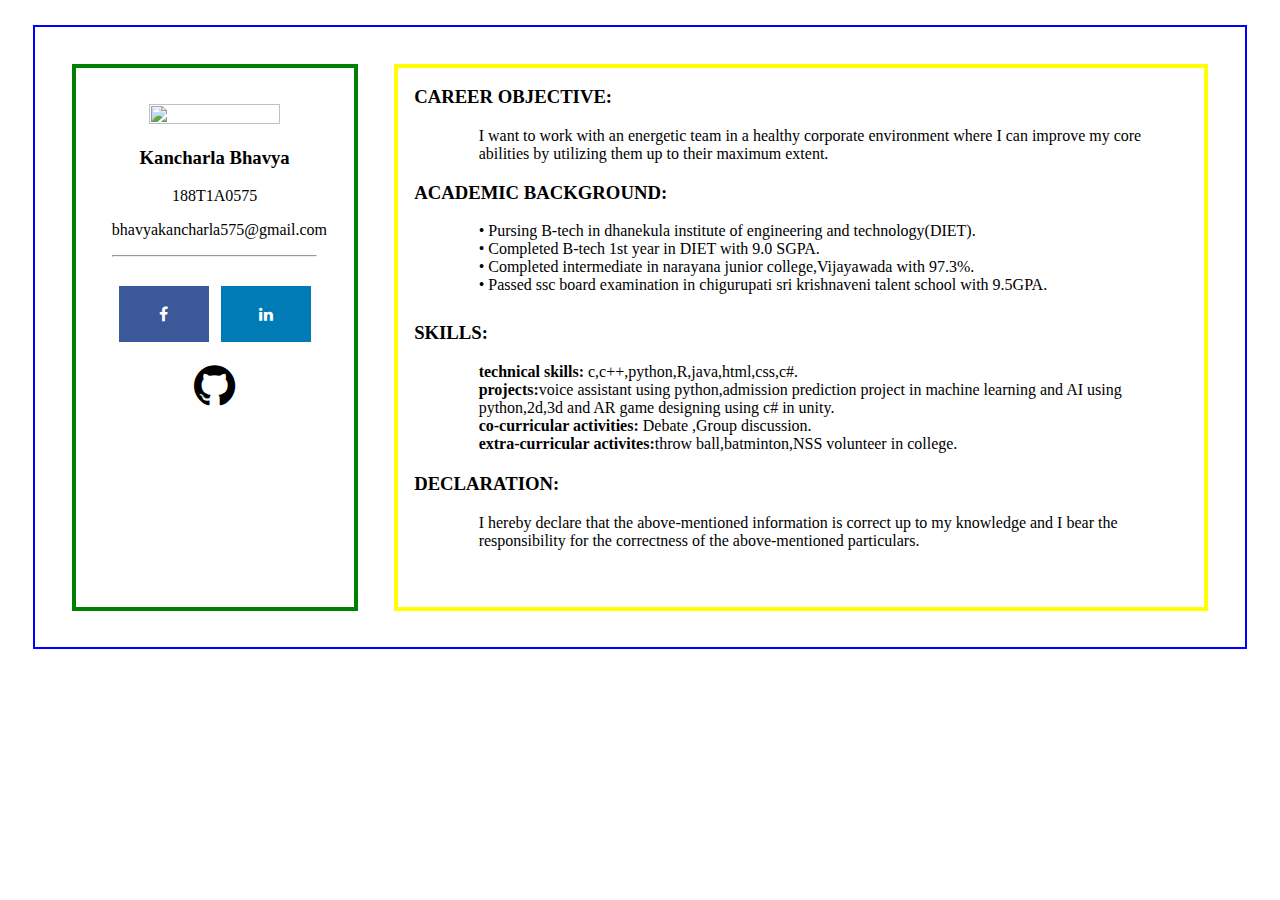
==== resume.html @ 6118e034 "first task" ====
<!DOCTYPE html>
<html>
<head>
	<title>Resume</title>
	<link rel="stylesheet" type="text/css" href="resume.css">
	<link rel="stylesheet" href="https://cdnjs.cloudflare.com/ajax/libs/font-awesome/4.7.0/css/font-awesome.min.css">
	<meta  name="viewport" content="width=device-width,initial-scale=1.0">
	<link rel="stylesheet" href="https://cdnjs.cloudflare.com/ajax/libs/font-awesome/4.7.0/css/font-awesome.min.css">
</head>
<body>
	<section id="parent">
		<section class="child">
				<div class="pic">
				<img src="images/bhavya.jpg">
				<h3>Kancharla Bhavya</h3></div>
				<div class="roll"><p>188T1A0575</p>
				<p>bhavyakancharla575@gmail.com</p>
				<hr>
				<a href="" class="fa fa-facebook fb" ></a>
				<a href="" class="fa fa-linkedin"></a>
				<a href="" class="fa fa-github "  style="font-size:48px;color: black;margin-top:1%"></a></div>
				
			</section>
		<section class="resume">
			<div class="heading">
				<h3>CAREER OBJECTIVE:</h3>
			</div>
			<div class="career">
				<p>I want to work with an energetic team in a healthy corporate environment where I can  improve my core abilities by utilizing them up to their maximum extent.</p>
			</div>
			<div class="heading">
				<h3>ACADEMIC BACKGROUND:</h3>
			</div>
			<div class="academic">
				<p>•	Pursing B-tech in dhanekula institute of engineering and technology(DIET).<br>
•	Completed B-tech 1st year in DIET with 9.0 SGPA.<br>
•	Completed intermediate in narayana junior college,Vijayawada with 97.3%.<br>
•	Passed ssc board examination in chigurupati sri krishnaveni talent school with 9.5GPA.
</p>
			</div>
			<div class="heading">
				<h3>SKILLS:</h3>
			</div>
			<div class="skills">
				<p><b>technical skills:</b> c,c++,python,R,java,html,css,c#.<br>
					<b>projects:</b>voice assistant using python,admission prediction project in machine learning and AI using python,2d,3d and AR game designing using c# in unity.<br>
					<b>co-curricular activities:</b> Debate ,Group discussion.<br>
					<b>extra-curricular activites:</b>throw ball,batminton,NSS volunteer in college.</p>
			</div>
			<div class="heading">
				<h3>DECLARATION:</h3>
			</div>
			<div class="declaration">
				<p>I hereby declare that the above-mentioned information is correct up to my knowledge and I bear the responsibility for the correctness of the above-mentioned particulars.</p>
			</div>
		</section>


	</section>
</body>
</html>
---- resume.css ----
#parent{
	border: 2px solid blue;
	display: flex;
	margin: 2%;
	height: 620px;
}
.child{
	border: 4px solid green;
	width:17%;
	text-align: center;
	padding: 3%;
	margin: 3%;
}
.child>img{
	height:50%;
	width:50%;
}
.pic>img{
	height:50%;
	width:80%;
}
.resume{
	border: 4px solid yellow;
	width: 80%;
	margin: 3%;
	margin-left: 0%;
}
.heading{
	
	margin-left: 2%;
}
.career>p{
	
	height: 10%;
	margin-left: 10%;
	margin-right: 5%;
	text-align: justify-all;
}
.academic{
	
	height:15%;
	margin-left: 10%;
	margin-right: 5%;
	text-align: justify-all;
}
.skills{
	
	height: 17%;
	margin-left: 10%;
	margin-right: 5%;
	text-align: justify-all;
}

.declaration{
	height: 15%;
	margin-left: 10%;
	margin-right: 5%;
	text-align: justify-all;
}
.fa {
  padding: 20px;
  font-size: 30px;
  width: 50px;
  margin: 2%;
  margin-bottom:-1%;
  margin-top: 10%;
  text-align: center;
  text-decoration: none;
  
}
.fa-facebook {
  background: #3B5998;
  color: white;
}
.fa-linkedin {
  background: #007bb5;
  color: white;
  }
  .fa:hover{
  	opacity: 0.7;
  }
  

  /*mobile view styles*/
@media screen and (min-width: 320px) and (max-width: 480px){
	#parent{
		display: inline-block;
		margin: 1%;
		height: 100%;
	}
	.child{
		width: 85%;
		height: 50%;
		border-radius: 10%;
	}
	.resume{
		width:90%;
		margin:3%;
		border-radius: 10%;
	}
}

/*tab view*/
@media screen and (min-width: 481px) and (max-width:768px){
	#parent{
		flex-wrap: wrap;
		height: 100%;
	}
	.child{
		display: flex;
		justify-content:space-around;
		width: 100%;
		height: 30%;
		border-radius: 10%;
		
	}
	.resume{
		width: 100%;
		margin-left: 2%;
		border-radius: 10%;
	}
	.pic{
		width:30%;

	}
	
	.fa{
		
		margin-top: -12%;
		
		
	}
	hr{
		border-width: 0;
	}
	
	
	}
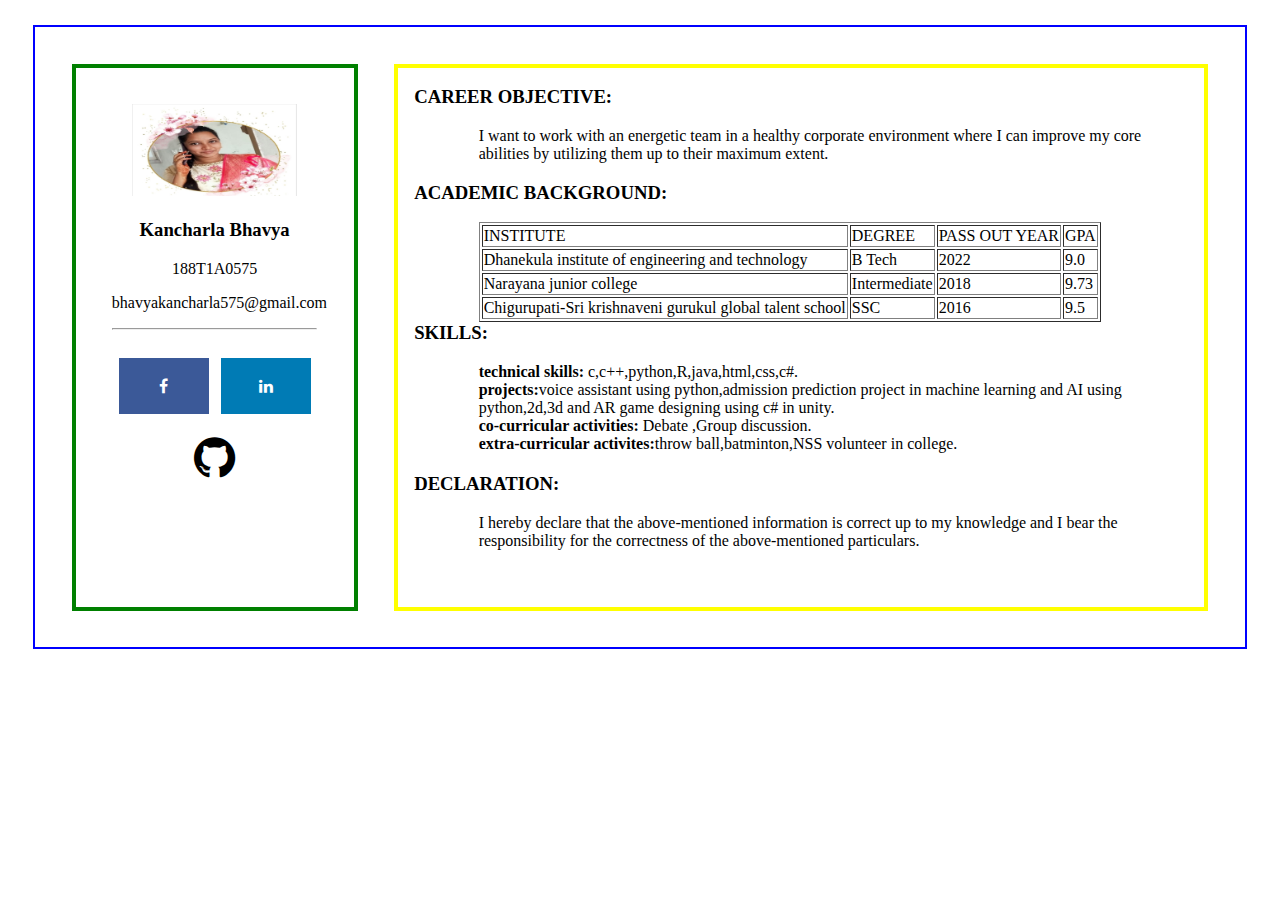
==== commit 5d6b29c5: "Update resume.html" ====
--- a/resume.html
+++ b/resume.html
@@ -11,14 +11,14 @@
 	<section id="parent">
 		<section class="child">
 				<div class="pic">
-				<img src="images/bhavya.jpg">
+				<img src="bhavya.jpg">
 				<h3>Kancharla Bhavya</h3></div>
 				<div class="roll"><p>188T1A0575</p>
 				<p>bhavyakancharla575@gmail.com</p>
 				<hr>
-				<a href="" class="fa fa-facebook fb" ></a>
-				<a href="" class="fa fa-linkedin"></a>
-				<a href="" class="fa fa-github "  style="font-size:48px;color: black;margin-top:1%"></a></div>
+				<a href="https://www.facebook.com/bhavya.kancharla.5" class="fa fa-facebook fb" ></a>
+				<a href="https://www.linkedin.com/in/bhavya-kancharla-6722611aa" class="fa fa-linkedin"></a>
+				<a href="https://github.com/Kancharla-Bhavya" class="fa fa-github "  style="font-size:48px;color: black;margin-top:1%"></a></div>
 				
 			</section>
 		<section class="resume">
@@ -32,11 +32,37 @@
 				<h3>ACADEMIC BACKGROUND:</h3>
 			</div>
 			<div class="academic">
-				<p>•	Pursing B-tech in dhanekula institute of engineering and technology(DIET).<br>
-•	Completed B-tech 1st year in DIET with 9.0 SGPA.<br>
-•	Completed intermediate in narayana junior college,Vijayawada with 97.3%.<br>
-•	Passed ssc board examination in chigurupati sri krishnaveni talent school with 9.5GPA.
-</p>
+				
+			<table border="1">
+					<tr style="font-style: bold">
+						
+						<td>INSTITUTE</td>
+						<td>DEGREE</td>
+						<td>PASS OUT YEAR</td>
+						<td>GPA</td>
+					</tr>
+					<tr>
+						
+						<td>Dhanekula institute of engineering and technology</td>
+						<td>B Tech</td>
+						<td>2022</td>
+						<td>9.0</td>
+					</tr>
+					<tr>
+						
+						<td>Narayana junior college</td>
+						<td>Intermediate</td>
+						<td>2018</td>
+						<td>9.73</td>
+					</tr>
+					<tr>
+						
+						<td>Chigurupati-Sri krishnaveni gurukul global talent school </td>
+						<td>SSC</td>
+						<td>2016</td>
+						<td>9.5</td>
+					</tr>
+				</table>
 			</div>
 			<div class="heading">
 				<h3>SKILLS:</h3>
@@ -58,4 +84,4 @@
 
 	</section>
 </body>
-</html>+</html>
